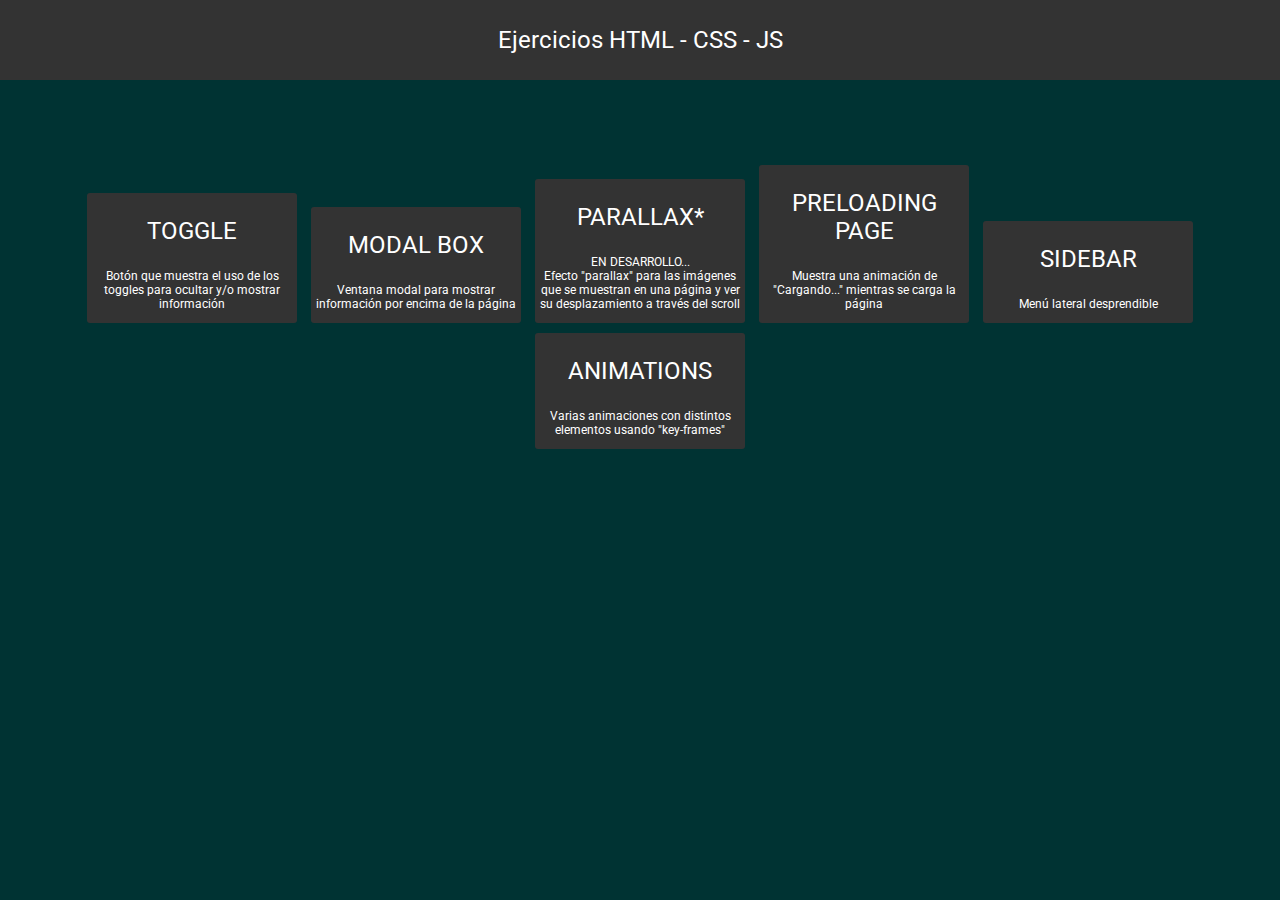
==== index.html @ b995ae81 "Primeros ejemplos" ====
<!DOCTYPE html>
<html>
    <head>
        <title>HTML CSS JS</title>
        <meta charset="UTF-8">
        <meta name="viewport" content="width=device-width, initial-scale=1.0">

        <link href="https://fonts.googleapis.com/css?family=Roboto" rel="stylesheet">
        <link type="text/css" rel="stylesheet" href="index.css" />
    </head>
    <body>



        <div class="header">
            Ejercicios HTML - CSS - JS
        </div>


        <div class="container">
            <a href="ToggleHideShow/Toggle.html">
                <div class="sniper">
                    <p class="sniperTitle">TOGGLE</p>
                    <p class="sniperDescrip">Botón que muestra el uso de los toggles para ocultar y/o mostrar información</p>
                </div>
            </a>

            <a href="ModalBox/ModalBoxIndex.html">
                <div class="sniper">
                    <p class="sniperTitle">MODAL BOX</p>
                    <p class="sniperDescrip">Ventana modal para mostrar información por encima de la página</p>
                </div>
            </a>

            <a href="Parallax/Parallax.html">
                <div class="sniper">
                    <p class="sniperTitle">PARALLAX*</p>
                    <p class="sniperDescrip">EN DESARROLLO...<br/>Efecto "parallax" para las imágenes que se muestran en una página y ver su desplazamiento a través del scroll</p>
                </div>
            </a>

            <a href="PreloadingPage/PreloadingPage.html">
                <div class="sniper">
                    <p class="sniperTitle">PRELOADING PAGE</p>
                    <p class="sniperDescrip">Muestra una animación de "Cargando..." mientras se carga la página</p>
                </div>
            </a>

            <a href="Sidebar/Sidebar.html">
                <div class="sniper">
                    <p class="sniperTitle">SIDEBAR</p>
                    <p class="sniperDescrip">Menú lateral desprendible</p>
                </div>
            </a>
            
            <a href="Animations/AnimationsIndex.html">
                <div class="sniper">
                    <p class="sniperTitle">ANIMATIONS</p>
                    <p class="sniperDescrip">Varias animaciones con distintos elementos usando "key-frames"</p>
                </div>
            </a>

            <!--    
            <a href="">
                <div class="sniper">
                    <p class="sniperTitle"></p>
                    <p class="sniperDescrip"></p>
                </div>
            </a>
            -->
        </div>



    </body>
</html>
---- index.css ----
/* 
    Created on : 16-ene-2017, 10:17:57
    Author     : Aph
*/



body {
    background-color: #003333;
    font-family: 'Roboto', sans-serif;
}

/* Establecer que los enlaces no tengan el subrayado */
a {
    text-decoration: none;
}


/* Cabecera */
.header {
    position: fixed;
    top: 0px; left: 0px;
    width: 100%; height: 80px;
    background-color: #333;
    z-index: 1;

    text-align: center;
    color: #FFF;
    font-size: 24px;
    line-height: 80px;
}
/* Botón para regresar al index */
.backButton {
    position: absolute;
    top: 0px; right: 0px;
    background-color: transparent;
    padding: 0px 10px;

    color: #FFF;
    text-decoration: none;
    font-size: 14px;
}
.backButton:hover {
    background-color: #FFF;
    color: #003333;
}


/* DIV del contenido principal */
.container {
    position: absolute;
    top: 160px; left: 50%;
    width: 90%; height: auto;
    margin-left: -45%;
    overflow-x: no-display;

    color: #FFF;
    text-align: center;
}


/* Estilos generales de los botones */
.buttonStyle {
    width: auto; height: 30px;
    border: 0px;
    border-radius: 3px;
    background-color: #FFF;
    cursor: pointer;

    color: #333;
    font-size: 18px;
}
.buttonStyle:focus {
    outline: none;
}


/* Cada uno de los Snipers */
.sniper {
    position: relative;
    display: inline-block;
    top: 0px;
    width: 200px; height: auto;
    margin: 5px 5px;
    padding: 0px 5px;
    border-radius: 3px;
    background-color: #333;

    color: #FFF;
    text-align: center;
}
/* Título del Sniper */
.sniperTitle {
    font-size: 24px;
}
/* Descripción del Sniper */
.sniperDescrip {
    font-size: 12px;
}
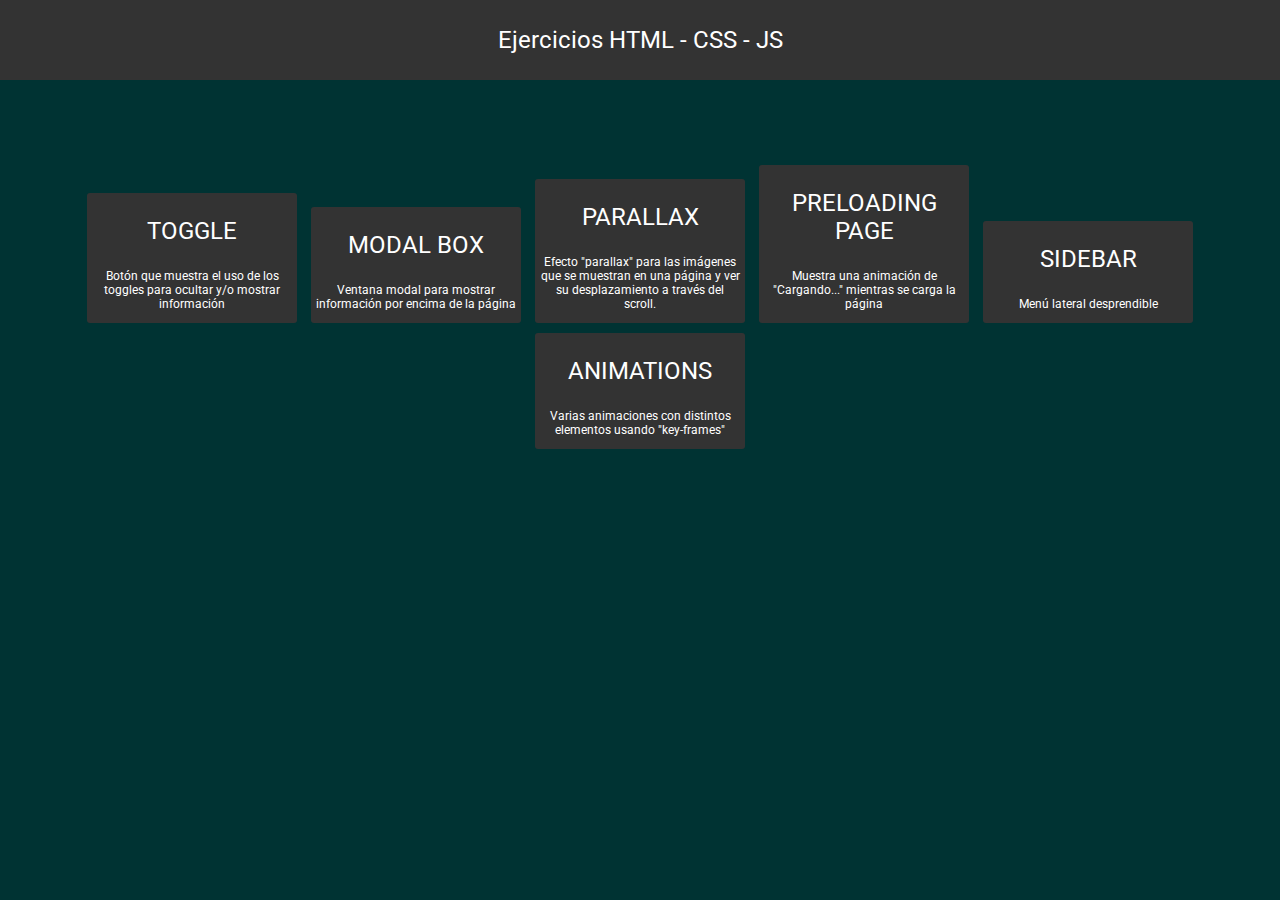
==== commit d73a68b0: "Update index.html" ====
--- a/index.html
+++ b/index.html
@@ -34,8 +34,8 @@
 
             <a href="Parallax/Parallax.html">
                 <div class="sniper">
-                    <p class="sniperTitle">PARALLAX*</p>
-                    <p class="sniperDescrip">EN DESARROLLO...<br/>Efecto "parallax" para las imágenes que se muestran en una página y ver su desplazamiento a través del scroll</p>
+                    <p class="sniperTitle">PARALLAX</p>
+                    <p class="sniperDescrip">Efecto "parallax" para las imágenes que se muestran en una página y ver su desplazamiento a través del scroll.</p>
                 </div>
             </a>
 
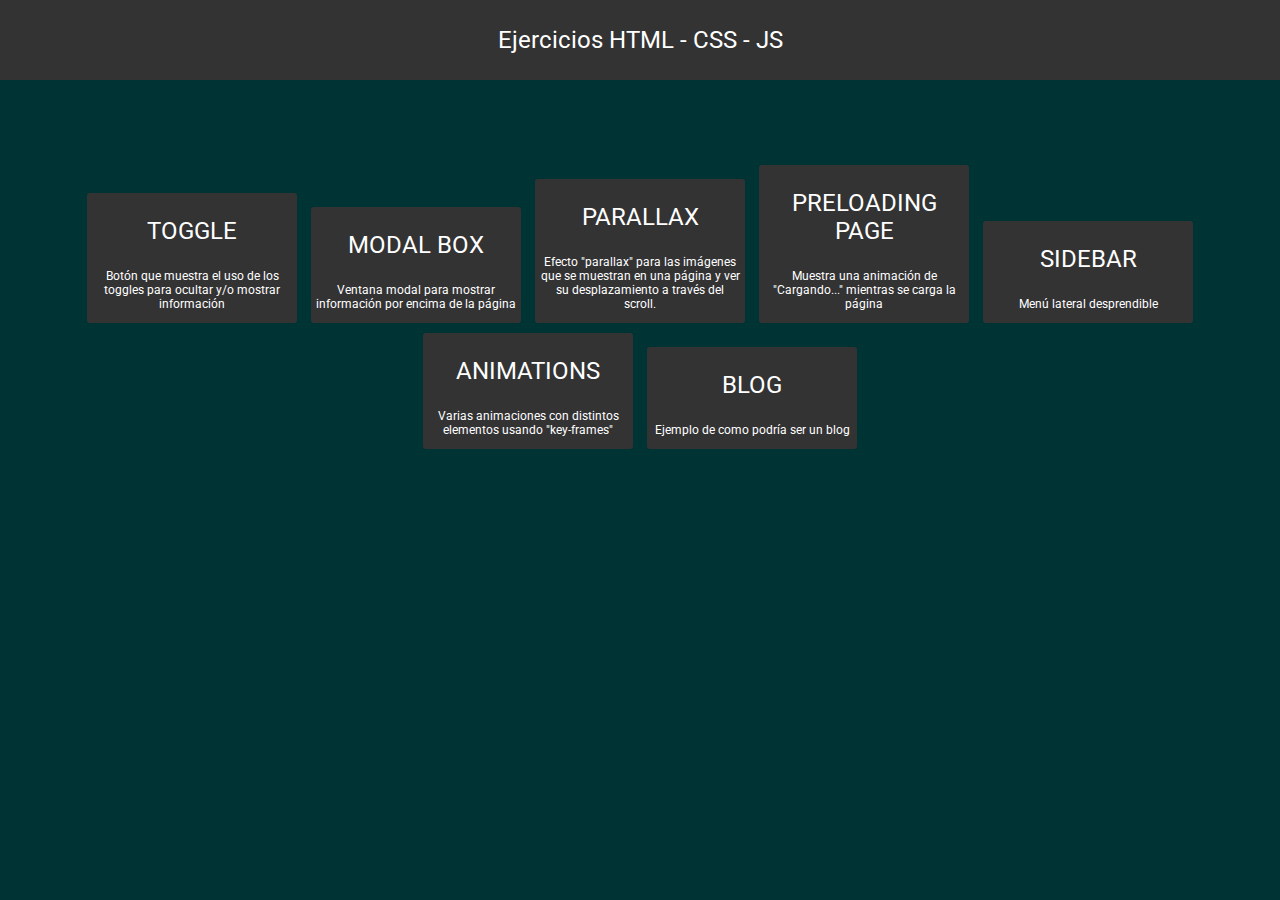
==== commit 5f4a51a1: "Se agrega otro módulo (efecto blur)" ====
--- a/index.html
+++ b/index.html
@@ -59,6 +59,13 @@
                     <p class="sniperDescrip">Varias animaciones con distintos elementos usando "key-frames"</p>
                 </div>
             </a>
+            
+            <a href="BlurTransition/home.html">
+                <div class="sniper">
+                    <p class="sniperTitle">BLOG</p>
+                    <p class="sniperDescrip">Ejemplo de como podría ser un blog</p>
+                </div>
+            </a>
 
             <!--    
             <a href="">
